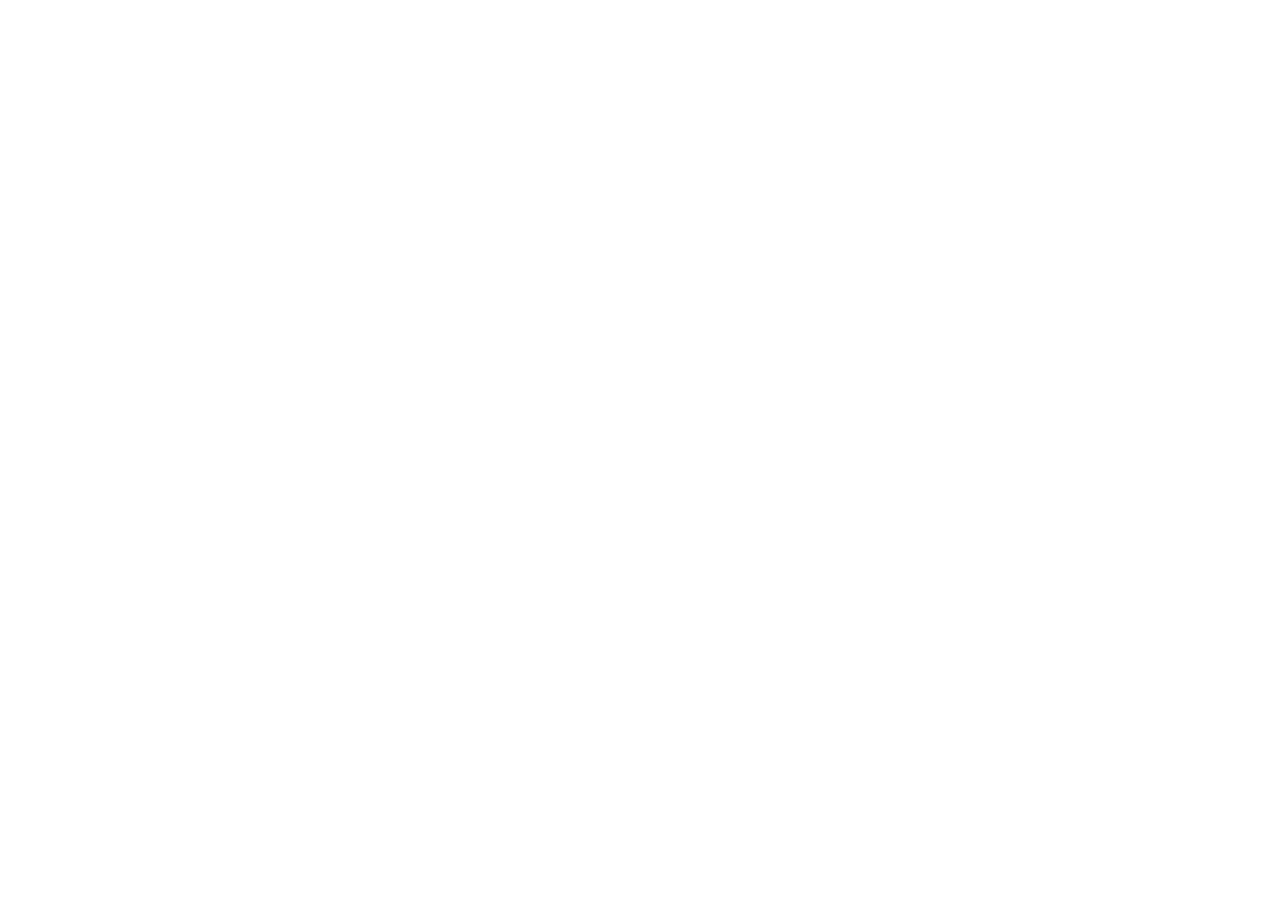
==== simulation/index.html @ edf63696 "https://virtual-labs.github.io/virtual-labs/exp-peroxide-clock-reaction-iitk click on the link to te" ====
<!DOCTYPE html>
<html>
<head>
	<!-- Add CSS at the head of HTML file -->
    <link rel="stylesheet" href="./css/main.css">
</head>
<body>
		<!-- Your code goes here-->

	<!-- Add JS at the bottom of HTML file --> 
        <script src="./js/main.js"></script>
<script src="../assets/js/iframeResize.js"></script></body>
</html>
---- simulation/css/main.css ----
/* You CSS goes in here */
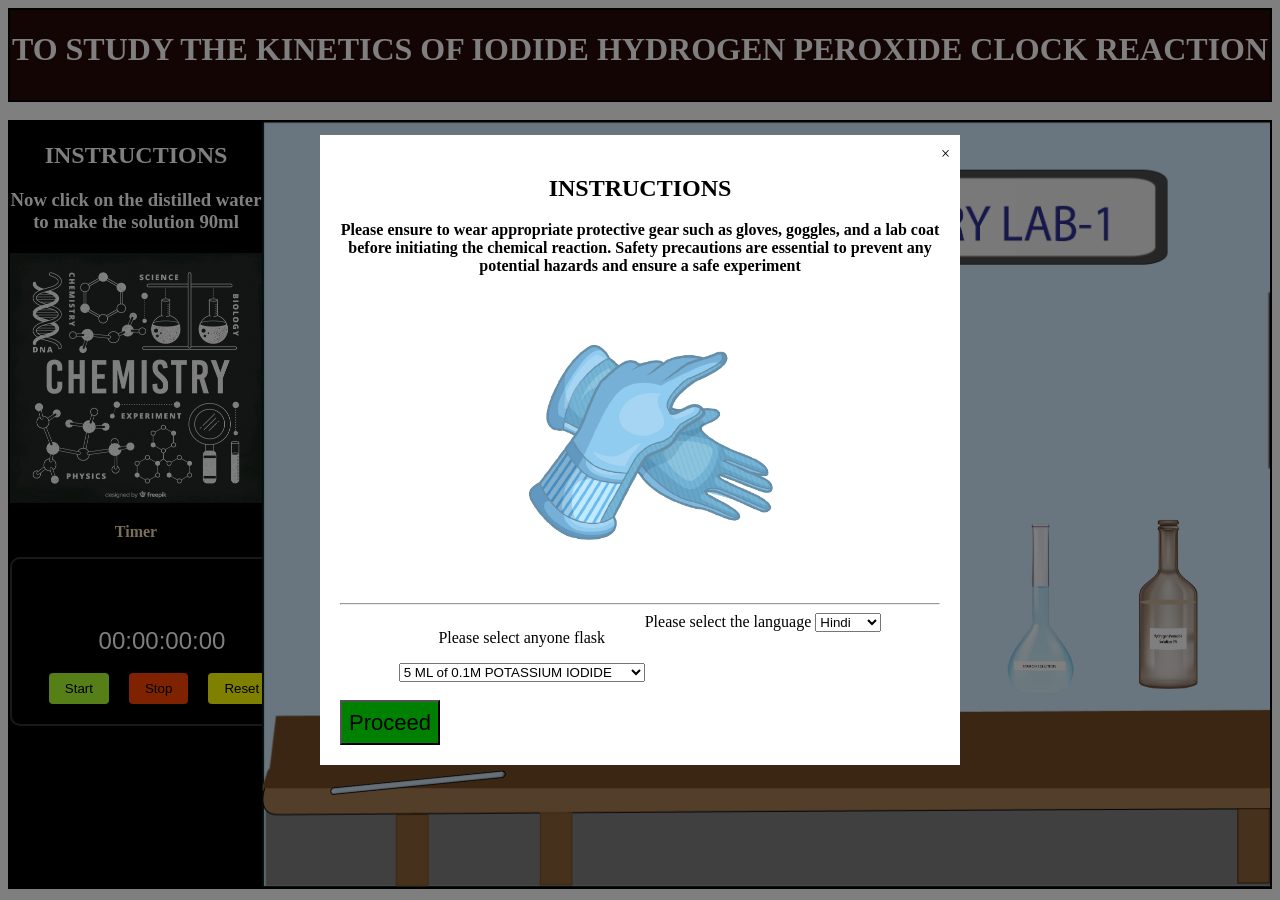
==== commit ffdc50cd: "https://virtual-labs.github.io/virtual-labs/exp-peroxide-clock-reaction-iitk click on the link to te" ====
--- a/simulation/index.html
+++ b/simulation/index.html
@@ -1,13 +1,90 @@
 <!DOCTYPE html>
-<html>
+<html lang="en">
 <head>
-	<!-- Add CSS at the head of HTML file -->
-    <link rel="stylesheet" href="./css/main.css">
+    <meta charset="UTF-8">
+    <meta name="viewport" content="width=, initial-scale=1.0">
+    <title>Document</title>
+    <link rel="stylesheet" href="style.css">
 </head>
 <body>
-		<!-- Your code goes here-->
+<div class="popup" id="popup" style="display: flex;">
+  <div class="popup-content">
+    <span class="close" onclick="closePopup()">&times;</span>
+    <h2 id="ins">Instrutions</h2>
+    <p style="width: 600px;"><b class="glov">Please ensure to wear appropriate protective gear such as gloves, goggles, and a lab coat before initiating the chemical reaction. Safety precautions are essential to prevent any potential hazards and ensure a safe experiment</b></p>
+    <img src="./gloves.png" alt="Popup Image" style="width: 300px; height: 300px;">
 
-	<!-- Add JS at the bottom of HTML file --> 
-        <script src="./js/main.js"></script>
+    <hr>
+    <div class="permission">
+      <div class="col-sm-6">
+        <label for="flask" class="form-label"><P>Please select anyone flask  </P> </label>
+        <select name="flask" id="flask" class="form-control">
+        <option value="a">5 ML of 0.1M POTASSIUM IODIDE</option>
+        <option value="b">10 ML OF 0.1M POTASSIUM IODIDE</option>
+        <option value="c">15ML OF 0.1M POTASSIUM IODIDE</option>
+            <option value="d"> 20 ML OF 0.1M POTASSIUM IODIDE</option>
+        </select>
+    </div>
+    <br><br>
+    <div class="col-sm-6">
+        <label for="lang" class="form-label">Please select the language</label>
+        <select name="lang" id="lang" class="form-control">
+            <option value="hi">Hindi</option>
+            <option value="en">English</option>
+    
+        </select>
+    </div>
+    </div>
+<br>
+    <button  onclick="closePopup()" style="display: flex; justify-content: center; align-items: center; background-color: green; color: black; height: 45px; width: 100px; font-size: 22px; cursor: pointer;">Proceed</button>
+  </div>
+
+</div>
+
+    <header class="header"><h1 id="header">TO STUDY THE KINETICS OF IODIDE HYDROGEN PEROXIDE CLOCK REACTION</h1></header>
+    <br>
+    <div class="container">
+    <div class="instructions">
+        <h2 class="instruct">INSTRUCTIONS</h2>
+        <h3 id="instruction"></h3>
+        <div class="con" style="margin-top: 20px;">
+            <img src="./2348493.jpg" alt="" style="height: 250px; width: 100%;"></div>
+            <p><b style="color: wheat;" id="timer">Timer</b></p>
+            <div class="stopwatch-container">
+           
+                <div class="stopwatch" id="stopwatch">00:00:00:00</div>
+                <div class="btn-container">
+                  <button onclick="startStopwatch()" style="background-color: greenyellow; color: black;">Start</button>
+                  <button onclick="stopStopwatch()" style="background-color: orangered; color: black;">Stop</button>
+                  <button onclick="resetStopwatch()" style="background-color: yellow; color: black;">Reset</button>
+                </div>
+              </div>
+        
+    </div>
+    <!-- <img src="./20mlflask .png" alt=""> -->
+    <br>
+    <img src="./stir.png" alt="" class="stir" id="stir">
+    <!-- stopwatch -->
+
+    <div class="lab">
+      
+      <img src="https://upload.wikimedia.org/wikipedia/commons/thumb/archive/1/1d/20060427164747%21No_image.svg/120px-No_image.svg.png" class="flask img " id="flask15ml" alt="">
+        <!-- <img src="https://upload.wikimedia.org/wikipedia/commons/thumb/archive/1/1d/20060427164747%21No_image.svg/120px-No_image.svg.png" class="flask img " id="flask15ml" alt=""> -->
+    <img src="https://upload.wikimedia.org/wikipedia/commons/thumb/archive/1/1d/20060427164747%21No_image.svg/120px-No_image.svg.png" class="flask img " id="flask15ml" alt="">
+<img src="20mlflask .png" class="flask img finalFlask" id="flask20ml" alt="flask20ml">
+<img src="emptybeaker.png" class="beaker img" id="emptybeaker">
+<img src="DISTILLED_-WATER1.png"  class="img water1 water step cursor" id="DISTILLED_-WATER1" title="distilled water"> 
+<img src="SulphuricAcid1.png" class="solution SulphuricAcid1 img clk step cursor" id="Sulphuricacid1" title="sulphuric acid"> 
+<img src="SODIUM THIOSULPHATE1.png" class="solution  img SodiumThiosulphate1 clk step cursor" id="SodiumThiosulphate1" alt="" title="sodium thiosulphate">
+<img src="STATCHSOLUTION1.png" class="solution img starch1 clk step cursor" id="starchsolution1" alt="starch1" title="STATCH SOLUTION">
+<img src="Hydrogen_peroxide_solution_3__1.png" class="img  hydrogen1 clk step cursor" id="Hydrogenperoxide1" title="Hydrogen peroxide">
+<!-- <img src="stir.png" class="img stiring" id="stirringrod" alt=""> -->
+</div>
+
+    
+    </div>
+
+
+    <script src="./script.js"></script>
 <script src="../assets/js/iframeResize.js"></script></body>
-</html>
+</html>
--- a/simulation/style.css
+++ b/simulation/style.css
@@ -0,0 +1,195 @@
+.header{
+    border: 2px solid black;
+    height: 10vh;
+    background-color: rgb(41, 11, 11);
+    color: white;
+    text-align: center;
+}
+.container{
+    display: flex; 
+    border: 2px solid black;
+    height: 85vh;
+
+}
+.instructions{
+    background-color:black;
+    width: 20%;
+    height: 85vh;
+    color: white;
+    text-align: center;
+    
+
+}
+
+.lab{
+    background-color: rgb(2, 29, 29);
+    background-image: url(chemistry\ lab.png);
+    background-size: cover;
+    width: 80%;
+    height: 85vh;
+    position: relative;
+    
+    
+}
+@keyframes rotateAnimation {
+    0% {
+      transform: translateY(-119px) translateX(150px) translateY(50px) rotate(-32deg);
+    }
+    25% {
+      transform: translateY(-119px) translateX(150px) translateY(50px) rotate(-29deg);
+    }
+    50% {
+      transform: translateY(-119px) translateX(150px) translateY(50px) rotate(-32deg);
+    }
+    75% {
+      transform: translateY(-119px) translateX(150px) translateY(50px) rotate(-29deg);
+    }
+    100% {
+      transform: translateY(-119px) translateX(150px) translateY(50px) rotate(-32deg);
+      
+    }
+  }
+ .transform-stir {
+    position: relative;
+    transition: transform 4s ease;
+    animation: rotateAnimation 3s linear infinite;
+  }
+.lab img{
+    position: relative;
+    top: 366px;
+    left: 80px;
+    cursor: pointer;
+    z-index: 99999;
+}
+ .img{ 
+    height: 18%;
+    width: 6%;
+    position: relative;
+    left: 1200px;
+}
+.stir{
+    height: 18%;
+    width: 6%;
+    position: fixed;
+    /* right: -35px; */
+    z-index: 9999999;
+    left: 380px;
+    top: 78vh;
+    cursor: pointer;
+    transform: rotate(240deg);
+   
+
+}
+.beaker{
+    height: 21%;
+    width: 8%;
+    
+}
+.water{
+    height: 22%;
+    width: 8%;
+    
+}
+.solution{
+    height: 28%;
+    width: 13%;
+    
+}
+.hydrogen1{
+    height: 30%;
+    width: 10%;
+}
+.stiring{
+    height: 18%;
+    width: 8%;
+    bottom: 80%;
+}
+
+
+
+.popup {
+    display: none;
+    position: fixed;
+    top: 0;
+    left: 0;
+    width: 100%;
+    height: 100%;
+    background: rgba(0, 0, 0, 0.5);
+    justify-content: center;
+    align-items: center;
+    z-index: 999999999;
+  }
+  
+  .popup-content {
+    background: #fff;
+    padding: 20px;
+    text-align: center;
+    position: relative;
+    z-index: 999;
+  }
+  
+  .close {
+    position: absolute;
+    top: 10px;
+    right: 10px;
+    cursor: pointer;
+    z-index: 999;
+  }
+  
+  .stopwatch-container {
+    width: 300px;
+    height: 165px;
+    border: 2px solid #333;
+    border-radius: 10px;
+    position: relative;
+    overflow: hidden;
+    display: flex;
+    flex-direction: column;
+    justify-content: center;
+    align-items: center;
+    font-size: 1.5em;
+    font-family: Arial, sans-serif;
+  }
+
+  .stopwatch {
+    position: absolute;
+  }
+
+  .btn-container {
+    position: absolute;
+    bottom: 0;
+    display: flex;
+    justify-content: center;
+    width: 100%;
+    padding: 10px;
+    box-sizing: border-box;
+  }
+
+  .btn-container button {
+    padding: 8px 16px;
+  margin: 10px;
+    border: none;
+    border-radius: 4px;
+    background-color: #4CAF50;
+    color: white;
+    cursor: pointer;
+  }
+
+
+  #flask20ml{
+    top: 381px;
+    z-index: 99999999;
+  }
+
+  .permission{
+    display: flex;
+    justify-content: center;
+    flex-direction: row;
+  }
+
+  .cursor{
+    cursor: not-allowed;
+    pointer-events: none;
+   
+  }
+  
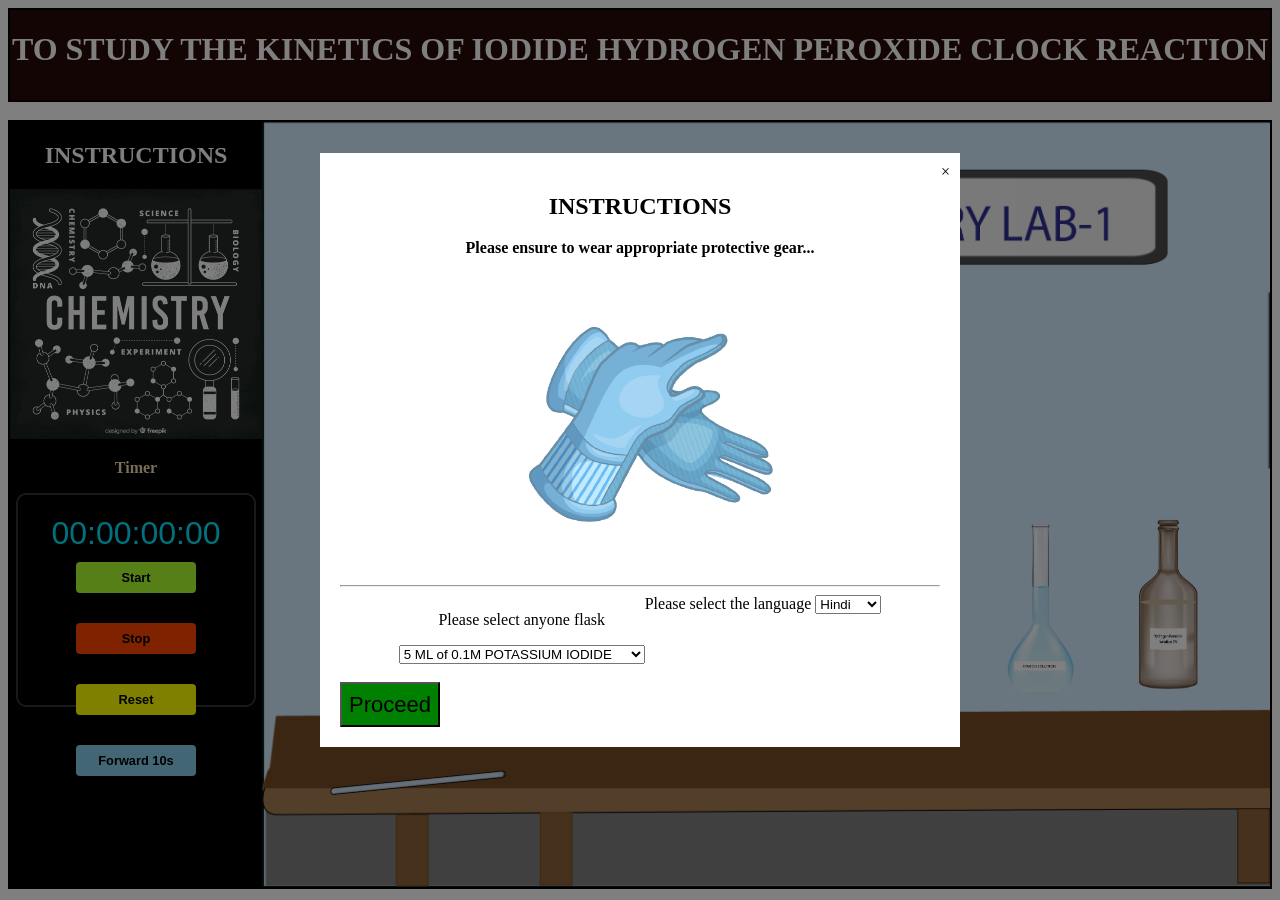
==== commit 944e357e: "https://virtual-labs.github.io/virtual-labs/exp-peroxide-clock-reaction-iitk click on the link to te" ====
--- a/simulation/index.html
+++ b/simulation/index.html
@@ -57,13 +57,15 @@
                   <button onclick="startStopwatch()" style="background-color: greenyellow; color: black;">Start</button>
                   <button onclick="stopStopwatch()" style="background-color: orangered; color: black;">Stop</button>
                   <button onclick="resetStopwatch()" style="background-color: yellow; color: black;">Reset</button>
+                  <button onclick="forwardTime()" style="background-color: skyblue; color: black;">Forward 10s</button>
+
                 </div>
               </div>
         
     </div>
     <!-- <img src="./20mlflask .png" alt=""> -->
     <br>
-    <img src="./stir.png" alt="" class="stir" id="stir">
+    <img src="./stir.png" alt="" class="stir" data-step="7" id="stir">
     <!-- stopwatch -->
 
     <div class="lab">
@@ -73,18 +75,24 @@
     <img src="https://upload.wikimedia.org/wikipedia/commons/thumb/archive/1/1d/20060427164747%21No_image.svg/120px-No_image.svg.png" class="flask img " id="flask15ml" alt="">
 <img src="20mlflask .png" class="flask img finalFlask" id="flask20ml" alt="flask20ml">
 <img src="emptybeaker.png" class="beaker img" id="emptybeaker">
-<img src="DISTILLED_-WATER1.png"  class="img water1 water step cursor" id="DISTILLED_-WATER1" title="distilled water"> 
-<img src="SulphuricAcid1.png" class="solution SulphuricAcid1 img clk step cursor" id="Sulphuricacid1" title="sulphuric acid"> 
-<img src="SODIUM THIOSULPHATE1.png" class="solution  img SodiumThiosulphate1 clk step cursor" id="SodiumThiosulphate1" alt="" title="sodium thiosulphate">
-<img src="STATCHSOLUTION1.png" class="solution img starch1 clk step cursor" id="starchsolution1" alt="starch1" title="STATCH SOLUTION">
-<img src="Hydrogen_peroxide_solution_3__1.png" class="img  hydrogen1 clk step cursor" id="Hydrogenperoxide1" title="Hydrogen peroxide">
-<!-- <img src="stir.png" class="img stiring" id="stirringrod" alt=""> -->
+<img src="DISTILLED_-WATER1.png"  class="img water1 water step cursor" id="DISTILLED_-WATER1" data-step="2" title="distilled water"> 
+<img src="SulphuricAcid1.png" class="solution SulphuricAcid1 img clk step cursor" id="Sulphuricacid1" data-step="3" title="sulphuric acid"> 
+<img src="SODIUM THIOSULPHATE1.png" class="solution  img SodiumThiosulphate1 clk step cursor" id="SodiumThiosulphate1" data-step="4" alt="" title="sodium thiosulphate">
+<img src="STATCHSOLUTION1.png" class="solution img starch1 clk step cursor" id="starchsolution1" alt="starch1" data-step="5" title="STATCH SOLUTION">
+<img src="Hydrogen_peroxide_solution_3__1.png" class="img  hydrogen1 clk step cursor" id="Hydrogenperoxide1" data-step="6" title="Hydrogen peroxide">
+
+
 </div>
 
     
     </div>
 
 
-    <script src="./script.js"></script>
-<script src="../assets/js/iframeResize.js"></script></body>
+    <script src="./newScript.js"></script>
+        <!-- <script src="./Script.js"></script> -->
+   
+
+<script src="../assets/js/iframeResize.js"></script>
+        
+        </body>
 </html>
--- a/simulation/style.css
+++ b/simulation/style.css
@@ -31,28 +31,50 @@
     
     
 }
+/* Animation for larger screens (default) */
 @keyframes rotateAnimation {
+  0% {
+    transform: translateY(-119px) translateX(180px) translateY(50px) rotate(-32deg);
+  }
+  25% {
+    transform: translateY(-119px) translateX(180px) translateY(50px) rotate(-29deg);
+  }
+  50% {
+    transform: translateY(-119px) translateX(180px) translateY(50px) rotate(-32deg);
+  }
+  75% {
+    transform: translateY(-119px) translateX(180px) translateY(50px) rotate(-29deg);
+  }
+  100% {
+    transform: translateY(-119px) translateX(180px) translateY(50px) rotate(-32deg);
+  }
+}
+
+/* Animation for smaller screens, like a laptop (max-width: 1440px) */
+@media (max-width:1840px) {   
+  @keyframes rotateAnimation {
     0% {
-      transform: translateY(-119px) translateX(150px) translateY(50px) rotate(-32deg);
+      transform: translateY(-119px) translateX(200px) translateY(50px) rotate(-32deg);
     }
     25% {
-      transform: translateY(-119px) translateX(150px) translateY(50px) rotate(-29deg);
+      transform: translateY(-119px) translateX(200px) translateY(50px) rotate(-29deg);
     }
     50% {
-      transform: translateY(-119px) translateX(150px) translateY(50px) rotate(-32deg);
+      transform: translateY(-119px) translateX(200px) translateY(50px) rotate(-32deg);
     }
     75% {
-      transform: translateY(-119px) translateX(150px) translateY(50px) rotate(-29deg);
+      transform: translateY(-119px) translateX(200px) translateY(50px) rotate(-29deg);
     }
     100% {
-      transform: translateY(-119px) translateX(150px) translateY(50px) rotate(-32deg);
-      
-    }
-  }
+      transform: translateY(-119px) translateX(200px) translateY(50px) rotate(-32deg);
+    }
+  }
+}
  .transform-stir {
     position: relative;
     transition: transform 4s ease;
     animation: rotateAnimation 3s linear infinite;
+    z-index: 10000;
   }
 .lab img{
     position: relative;
@@ -136,34 +158,51 @@
     z-index: 999;
   }
   
-  .stopwatch-container {
-    width: 300px;
-    height: 165px;
-    border: 2px solid #333;
-    border-radius: 10px;
-    position: relative;
-    overflow: hidden;
-    display: flex;
-    flex-direction: column;
-    justify-content: center;
-    align-items: center;
-    font-size: 1.5em;
-    font-family: Arial, sans-serif;
-  }
-
-  .stopwatch {
-    position: absolute;
-  }
-
-  .btn-container {
-    position: absolute;
-    bottom: 0;
-    display: flex;
-    justify-content: center;
-    width: 100%;
-    padding: 10px;
-    box-sizing: border-box;
-  }
+.stopwatch-container {
+  width: 95%;
+  max-width: 350px;
+  margin: 10px auto;
+  padding: 20px 10px 70px; /* bottom padding for buttons */
+  border: 2px solid #333;
+  border-radius: 10px;
+  background-color: #000;
+  box-sizing: border-box;
+  font-family: Arial, sans-serif;
+  text-align: center;
+  position: relative;
+  color: white;
+  height: 28%;
+}
+
+
+
+.stopwatch {
+  font-size: 2em;
+  color: #00e5ff;
+  word-spacing: 5px;
+  text-align: center;
+}
+
+.btn-container {
+  display: flex;
+  flex-wrap: wrap;
+  justify-content: center;
+  gap: 10px;
+  width: 100%;
+}
+
+.btn-container button {
+  flex: 1 1 40%;
+  min-width: 50px;
+  max-width: 120px;
+  padding: 1px 0;
+  font-size: 0.8em;
+  font-weight: bold;
+  border: none;
+  border-radius: 5px;
+  cursor: pointer;
+}
+
 
   .btn-container button {
     padding: 8px 16px;
@@ -178,7 +217,7 @@
 
   #flask20ml{
     top: 381px;
-    z-index: 99999999;
+    /* z-index: 99999999; */
   }
 
   .permission{
@@ -188,7 +227,8 @@
   }
 
   .cursor{
-    cursor: not-allowed;
+    /* cursor: not-allowed; */
+    cursor: pointer;
     pointer-events: none;
    
   }
